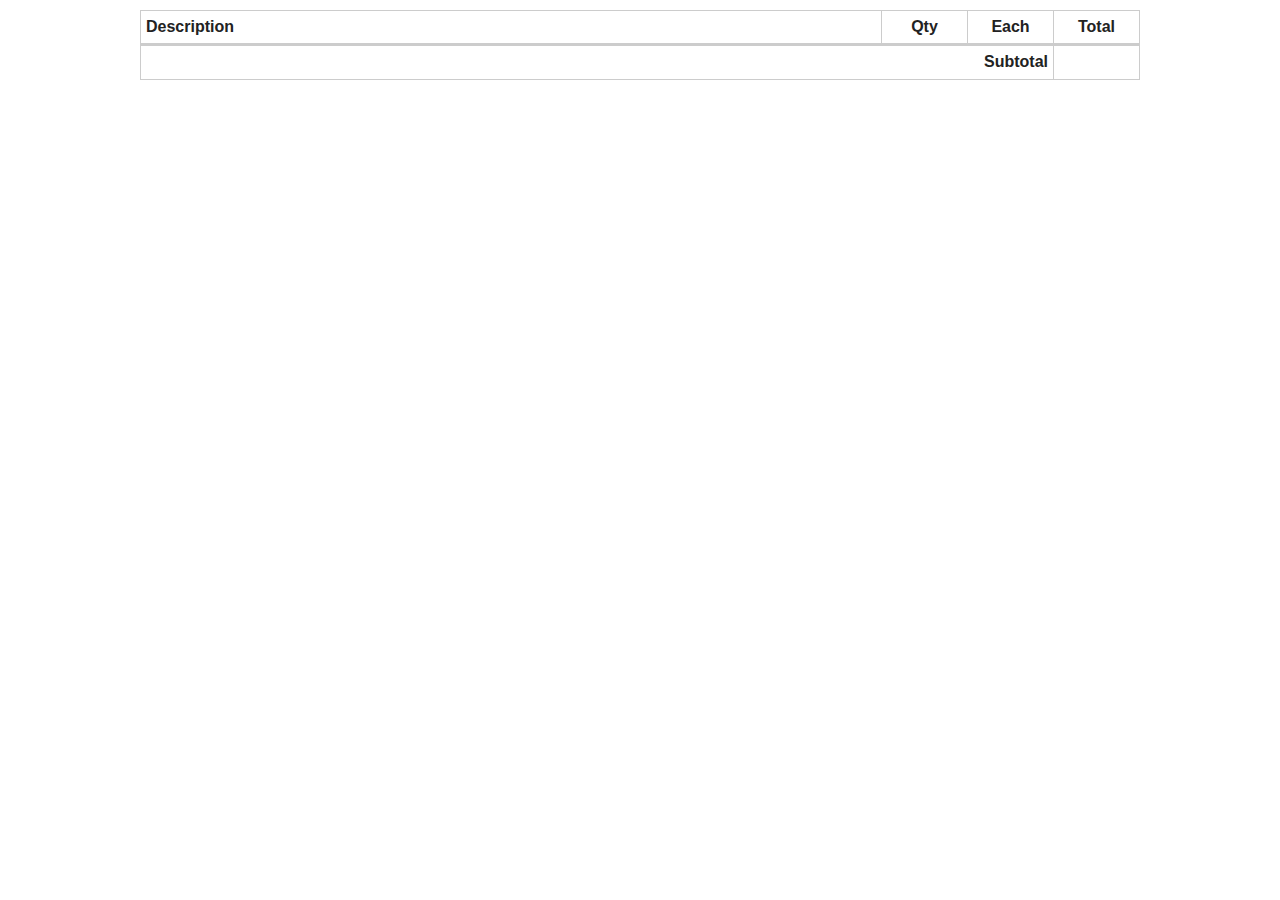
==== src/updating/index.html @ b0add0de "Remove item part finished" ====
<!DOCTYPE html>
<!--[if lt IE 7]>      <html class="no-js lt-ie9 lt-ie8 lt-ie7"> <![endif]-->
<!--[if IE 7]>         <html class="no-js lt-ie9 lt-ie8"> <![endif]-->
<!--[if IE 8]>         <html class="no-js lt-ie9"> <![endif]-->
<!--[if gt IE 8]><!--> <html class="no-js"> <!--<![endif]-->
<head>
	<meta charset="utf-8">
  <meta http-equiv="X-UA-Compatible" content="IE=edge,chrome=1">
  <title></title>
  <meta name="description" content="">
  <meta name="viewport" content="width=device-width">

	<link rel="stylesheet" type="text/css" href="../common.css" />
	<link rel="stylesheet" type="text/css" href="style.css" />
	<script type="text/javascript" src="../../lib/modernizr-2.6.2.min.js"></script>
</head>
<body>

	<div class="container">

		<table id="cart">
			<thead>
				<tr>
					<th class="desc">Description</th>
					<th class="qty">Qty</th>
					<th class="each">Each</th>
					<th class="total">Total</th>
				</tr>
			</thead>
			<tbody>
				<tr id="subtotal">
					<th colspan="3" class="total-label">Subtotal</th>
					<td class="total"></td>
				</tr>
			</tbody>
		</table>

	</div>

	<script type="text/template" id="cart-row-tmpl">
		<tr>
			<td class="desc">
				<div class="item-name"></div>
				<div class="item-number"></div>
				<a href="#" class="remove-item">remove</a>
			</td>
			<td class="qty">
				<input type="text" class="item-qty" />
			</td>
			<td class="each"></td>
			<td class="total"></td>
		</tr>
	</script>

	<script type="text/javascript" src="../../lib/jquery.min.js"></script>
	<script type="text/javascript" src="../../lib/ac-client-api.min.js"></script>
	<script type="text/javascript" src="updating.js"></script>
</body>
</html>
---- src/common.css ----
/*! normalize.css v1.0.1 | MIT License | git.io/normalize */

/* ==========================================================================
   HTML5 display definitions
   ========================================================================== */

/*
 * Corrects `block` display not defined in IE 6/7/8/9 and Firefox 3.
 */

article,
aside,
details,
figcaption,
figure,
footer,
header,
hgroup,
nav,
section,
summary {
    display: block;
}

/*
 * Corrects `inline-block` display not defined in IE 6/7/8/9 and Firefox 3.
 */

audio,
canvas,
video {
    display: inline-block;
    *display: inline;
    *zoom: 1;
}

/*
 * Prevents modern browsers from displaying `audio` without controls.
 * Remove excess height in iOS 5 devices.
 */

audio:not([controls]) {
    display: none;
    height: 0;
}

/*
 * Addresses styling for `hidden` attribute not present in IE 7/8/9, Firefox 3,
 * and Safari 4.
 * Known issue: no IE 6 support.
 */

[hidden] {
    display: none;
}

/* ==========================================================================
   Base
   ========================================================================== */

/*
 * 1. Corrects text resizing oddly in IE 6/7 when body `font-size` is set using
 *    `em` units.
 * 2. Prevents iOS text size adjust after orientation change, without disabling
 *    user zoom.
 */

html {
    font-size: 100%; /* 1 */
    -webkit-text-size-adjust: 100%; /* 2 */
    -ms-text-size-adjust: 100%; /* 2 */
}

/*
 * Addresses `font-family` inconsistency between `textarea` and other form
 * elements.
 */

html,
button,
input,
select,
textarea {
    font-family: sans-serif;
}

/*
 * Addresses margins handled incorrectly in IE 6/7.
 */

body {
    margin: 0;
}

/* ==========================================================================
   Links
   ========================================================================== */

/*
 * Addresses `outline` inconsistency between Chrome and other browsers.
 */

a:focus {
    outline: thin dotted;
}

/*
 * Improves readability when focused and also mouse hovered in all browsers.
 */

a:active,
a:hover {
    outline: 0;
}

/* ==========================================================================
   Typography
   ========================================================================== */

/*
 * Addresses font sizes and margins set differently in IE 6/7.
 * Addresses font sizes within `section` and `article` in Firefox 4+, Safari 5,
 * and Chrome.
 */

h1 {
    font-size: 2em;
    margin: 0.67em 0;
}

h2 {
    font-size: 1.5em;
    margin: 0.83em 0;
}

h3 {
    font-size: 1.17em;
    margin: 1em 0;
}

h4 {
    font-size: 1em;
    margin: 1.33em 0;
}

h5 {
    font-size: 0.83em;
    margin: 1.67em 0;
}

h6 {
    font-size: 0.75em;
    margin: 2.33em 0;
}

/*
 * Addresses styling not present in IE 7/8/9, Safari 5, and Chrome.
 */

abbr[title] {
    border-bottom: 1px dotted;
}

/*
 * Addresses style set to `bolder` in Firefox 3+, Safari 4/5, and Chrome.
 */

b,
strong {
    font-weight: bold;
}

blockquote {
    margin: 1em 40px;
}

/*
 * Addresses styling not present in Safari 5 and Chrome.
 */

dfn {
    font-style: italic;
}

/*
 * Addresses styling not present in IE 6/7/8/9.
 */

mark {
    background: #ff0;
    color: #000;
}

/*
 * Addresses margins set differently in IE 6/7.
 */

p,
pre {
    margin: 1em 0;
}

/*
 * Corrects font family set oddly in IE 6, Safari 4/5, and Chrome.
 */

code,
kbd,
pre,
samp {
    font-family: monospace, serif;
    _font-family: 'courier new', monospace;
    font-size: 1em;
}

/*
 * Improves readability of pre-formatted text in all browsers.
 */

pre {
    white-space: pre;
    white-space: pre-wrap;
    word-wrap: break-word;
}

/*
 * Addresses CSS quotes not supported in IE 6/7.
 */

q {
    quotes: none;
}

/*
 * Addresses `quotes` property not supported in Safari 4.
 */

q:before,
q:after {
    content: '';
    content: none;
}

/*
 * Addresses inconsistent and variable font size in all browsers.
 */

small {
    font-size: 80%;
}

/*
 * Prevents `sub` and `sup` affecting `line-height` in all browsers.
 */

sub,
sup {
    font-size: 75%;
    line-height: 0;
    position: relative;
    vertical-align: baseline;
}

sup {
    top: -0.5em;
}

sub {
    bottom: -0.25em;
}

/* ==========================================================================
   Lists
   ========================================================================== */

/*
 * Addresses margins set differently in IE 6/7.
 */

dl,
menu,
ol,
ul {
    margin: 1em 0;
}

dd {
    margin: 0 0 0 40px;
}

/*
 * Addresses paddings set differently in IE 6/7.
 */

menu,
ol,
ul {
    padding: 0 0 0 40px;
}

/*
 * Corrects list images handled incorrectly in IE 7.
 */

nav ul,
nav ol {
    list-style: none;
    list-style-image: none;
}

/* ==========================================================================
   Embedded content
   ========================================================================== */

/*
 * 1. Removes border when inside `a` element in IE 6/7/8/9 and Firefox 3.
 * 2. Improves image quality when scaled in IE 7.
 */

img {
    border: 0; /* 1 */
    -ms-interpolation-mode: bicubic; /* 2 */
}

/*
 * Corrects overflow displayed oddly in IE 9.
 */

svg:not(:root) {
    overflow: hidden;
}

/* ==========================================================================
   Figures
   ========================================================================== */

/*
 * Addresses margin not present in IE 6/7/8/9, Safari 5, and Opera 11.
 */

figure {
    margin: 0;
}

/* ==========================================================================
   Forms
   ========================================================================== */

/*
 * Corrects margin displayed oddly in IE 6/7.
 */

form {
    margin: 0;
}

/*
 * Define consistent border, margin, and padding.
 */

fieldset {
    border: 1px solid #c0c0c0;
    margin: 0 2px;
    padding: 0.35em 0.625em 0.75em;
}

/*
 * 1. Corrects color not being inherited in IE 6/7/8/9.
 * 2. Corrects text not wrapping in Firefox 3.
 * 3. Corrects alignment displayed oddly in IE 6/7.
 */

legend {
    border: 0; /* 1 */
    padding: 0;
    white-space: normal; /* 2 */
    *margin-left: -7px; /* 3 */
}

/*
 * 1. Corrects font size not being inherited in all browsers.
 * 2. Addresses margins set differently in IE 6/7, Firefox 3+, Safari 5,
 *    and Chrome.
 * 3. Improves appearance and consistency in all browsers.
 */

button,
input,
select,
textarea {
    font-size: 100%; /* 1 */
    margin: 0; /* 2 */
    vertical-align: baseline; /* 3 */
    *vertical-align: middle; /* 3 */
}

/*
 * Addresses Firefox 3+ setting `line-height` on `input` using `!important` in
 * the UA stylesheet.
 */

button,
input {
    line-height: normal;
}

/*
 * 1. Avoid the WebKit bug in Android 4.0.* where (2) destroys native `audio`
 *    and `video` controls.
 * 2. Corrects inability to style clickable `input` types in iOS.
 * 3. Improves usability and consistency of cursor style between image-type
 *    `input` and others.
 * 4. Removes inner spacing in IE 7 without affecting normal text inputs.
 *    Known issue: inner spacing remains in IE 6.
 */

button,
html input[type="button"], /* 1 */
input[type="reset"],
input[type="submit"] {
    -webkit-appearance: button; /* 2 */
    cursor: pointer; /* 3 */
    *overflow: visible;  /* 4 */
}

/*
 * Re-set default cursor for disabled elements.
 */

button[disabled],
input[disabled] {
    cursor: default;
}

/*
 * 1. Addresses box sizing set to content-box in IE 8/9.
 * 2. Removes excess padding in IE 8/9.
 * 3. Removes excess padding in IE 7.
 *    Known issue: excess padding remains in IE 6.
 */

input[type="checkbox"],
input[type="radio"] {
    box-sizing: border-box; /* 1 */
    padding: 0; /* 2 */
    *height: 13px; /* 3 */
    *width: 13px; /* 3 */
}

/*
 * 1. Addresses `appearance` set to `searchfield` in Safari 5 and Chrome.
 * 2. Addresses `box-sizing` set to `border-box` in Safari 5 and Chrome
 *    (include `-moz` to future-proof).
 */

input[type="search"] {
    -webkit-appearance: textfield; /* 1 */
    -moz-box-sizing: content-box;
    -webkit-box-sizing: content-box; /* 2 */
    box-sizing: content-box;
}

/*
 * Removes inner padding and search cancel button in Safari 5 and Chrome
 * on OS X.
 */

input[type="search"]::-webkit-search-cancel-button,
input[type="search"]::-webkit-search-decoration {
    -webkit-appearance: none;
}

/*
 * Removes inner padding and border in Firefox 3+.
 */

button::-moz-focus-inner,
input::-moz-focus-inner {
    border: 0;
    padding: 0;
}

/*
 * 1. Removes default vertical scrollbar in IE 6/7/8/9.
 * 2. Improves readability and alignment in all browsers.
 */

textarea {
    overflow: auto; /* 1 */
    vertical-align: top; /* 2 */
}

/* ==========================================================================
   Tables
   ========================================================================== */

/*
 * Remove most spacing between table cells.
 */

table {
    border-collapse: collapse;
    border-spacing: 0;
}

/*
 * HTML5 Boilerplate
 *
 * What follows is the result of much research on cross-browser styling.
 * Credit left inline and big thanks to Nicolas Gallagher, Jonathan Neal,
 * Kroc Camen, and the H5BP dev community and team.
 */

/* ==========================================================================
   Base styles: opinionated defaults
   ========================================================================== */

html,
button,
input,
select,
textarea {
    color: #222;
}

body {
    font-size: 1em;
    line-height: 1.4;
}

/*
 * Remove text-shadow in selection highlight: h5bp.com/i
 * These selection declarations have to be separate.
 * Customize the background color to match your design.
 */

::-moz-selection {
    background: #b3d4fc;
    text-shadow: none;
}

::selection {
    background: #b3d4fc;
    text-shadow: none;
}

/*
 * A better looking default horizontal rule
 */

hr {
    display: block;
    height: 1px;
    border: 0;
    border-top: 1px solid #ccc;
    margin: 1em 0;
    padding: 0;
}

/*
 * Remove the gap between images and the bottom of their containers: h5bp.com/i/440
 */

img {
    vertical-align: middle;
}

/*
 * Remove default fieldset styles.
 */

fieldset {
    border: 0;
    margin: 0;
    padding: 0;
}

/*
 * Allow only vertical resizing of textareas.
 */

textarea {
    resize: vertical;
}

/* ==========================================================================
   Chrome Frame prompt
   ========================================================================== */

.chromeframe {
    margin: 0.2em 0;
    background: #ccc;
    color: #000;
    padding: 0.2em 0;
}

/* ==========================================================================
   Author's custom styles
   ========================================================================== */

















/* ==========================================================================
   Helper classes
   ========================================================================== */

/*
 * Image replacement
 */

.ir {
    background-color: transparent;
    border: 0;
    overflow: hidden;
    /* IE 6/7 fallback */
    *text-indent: -9999px;
}

.ir:before {
    content: "";
    display: block;
    width: 0;
    height: 100%;
}

/*
 * Hide from both screenreaders and browsers: h5bp.com/u
 */

.hidden {
    display: none !important;
    visibility: hidden;
}

/*
 * Hide only visually, but have it available for screenreaders: h5bp.com/v
 */

.visuallyhidden {
    border: 0;
    clip: rect(0 0 0 0);
    height: 1px;
    margin: -1px;
    overflow: hidden;
    padding: 0;
    position: absolute;
    width: 1px;
}

/*
 * Extends the .visuallyhidden class to allow the element to be focusable
 * when navigated to via the keyboard: h5bp.com/p
 */

.visuallyhidden.focusable:active,
.visuallyhidden.focusable:focus {
    clip: auto;
    height: auto;
    margin: 0;
    overflow: visible;
    position: static;
    width: auto;
}

/*
 * Hide visually and from screenreaders, but maintain layout
 */

.invisible {
    visibility: hidden;
}

/*
 * Clearfix: contain floats
 *
 * For modern browsers
 * 1. The space content is one way to avoid an Opera bug when the
 *    `contenteditable` attribute is included anywhere else in the document.
 *    Otherwise it causes space to appear at the top and bottom of elements
 *    that receive the `clearfix` class.
 * 2. The use of `table` rather than `block` is only necessary if using
 *    `:before` to contain the top-margins of child elements.
 */

.clearfix:before,
.clearfix:after {
    content: " "; /* 1 */
    display: table; /* 2 */
}

.clearfix:after {
    clear: both;
}

/*
 * For IE 6/7 only
 * Include this rule to trigger hasLayout and contain floats.
 */

.clearfix {
    *zoom: 1;
}

/* ==========================================================================
   EXAMPLE Media Queries for Responsive Design.
   Theses examples override the primary ('mobile first') styles.
   Modify as content requires.
   ========================================================================== */

@media only screen and (min-width: 35em) {
    /* Style adjustments for viewports that meet the condition */
}

@media only screen and (-webkit-min-device-pixel-ratio: 1.5),
       only screen and (min-resolution: 144dpi) {
    /* Style adjustments for high resolution devices */
}

/* ==========================================================================
   Print styles.
   Inlined to avoid required HTTP connection: h5bp.com/r
   ========================================================================== */

@media print {
    * {
        background: transparent !important;
        color: #000 !important; /* Black prints faster: h5bp.com/s */
        box-shadow: none !important;
        text-shadow: none !important;
    }

    a,
    a:visited {
        text-decoration: underline;
    }

    a[href]:after {
        content: " (" attr(href) ")";
    }

    abbr[title]:after {
        content: " (" attr(title) ")";
    }

    /*
     * Don't show links for images, or javascript/internal links
     */

    .ir a:after,
    a[href^="javascript:"]:after,
    a[href^="#"]:after {
        content: "";
    }

    pre,
    blockquote {
        border: 1px solid #999;
        page-break-inside: avoid;
    }

    thead {
        display: table-header-group; /* h5bp.com/t */
    }

    tr,
    img {
        page-break-inside: avoid;
    }

    img {
        max-width: 100% !important;
    }

    @page {
        margin: 0.5cm;
    }

    p,
    h2,
    h3 {
        orphans: 3;
        widows: 3;
    }

    h2,
    h3 {
        page-break-after: avoid;
    }
}

/* ==========================================================================
   AC Client API samples common styles
   ========================================================================== */

.container {
    width: 1000px;
    margin: 0 auto;
}
---- src/updating/style.css ----
#cart {
	margin: 10px auto;
	border: 1px solid #CCC;
	border-collapse: collapse;
	border-spacing: 0;
	width: 100%;
}

#cart th, #cart td {
	padding: 5px;
	border: 1px solid #CCC;
}

#cart thead th {
	border-bottom-width: 3px;
}

.desc {
	text-align: left;
}

.qty {
	width: 75px;
}

td.qty {
	text-align: center;
}

.each, .total {
	width: 75px;
}

td.each, td.total {
	text-align: right;
}

.total-label {
	text-align: right;
}

#subtotal th, #subtotal td {
	border-top-width: 3px;
}

.item-qty {
	width: 50px;
	text-align: right;
}

.item-name {
	font-size: 17px;
}

.item-number {
	font-size: 11px;
}
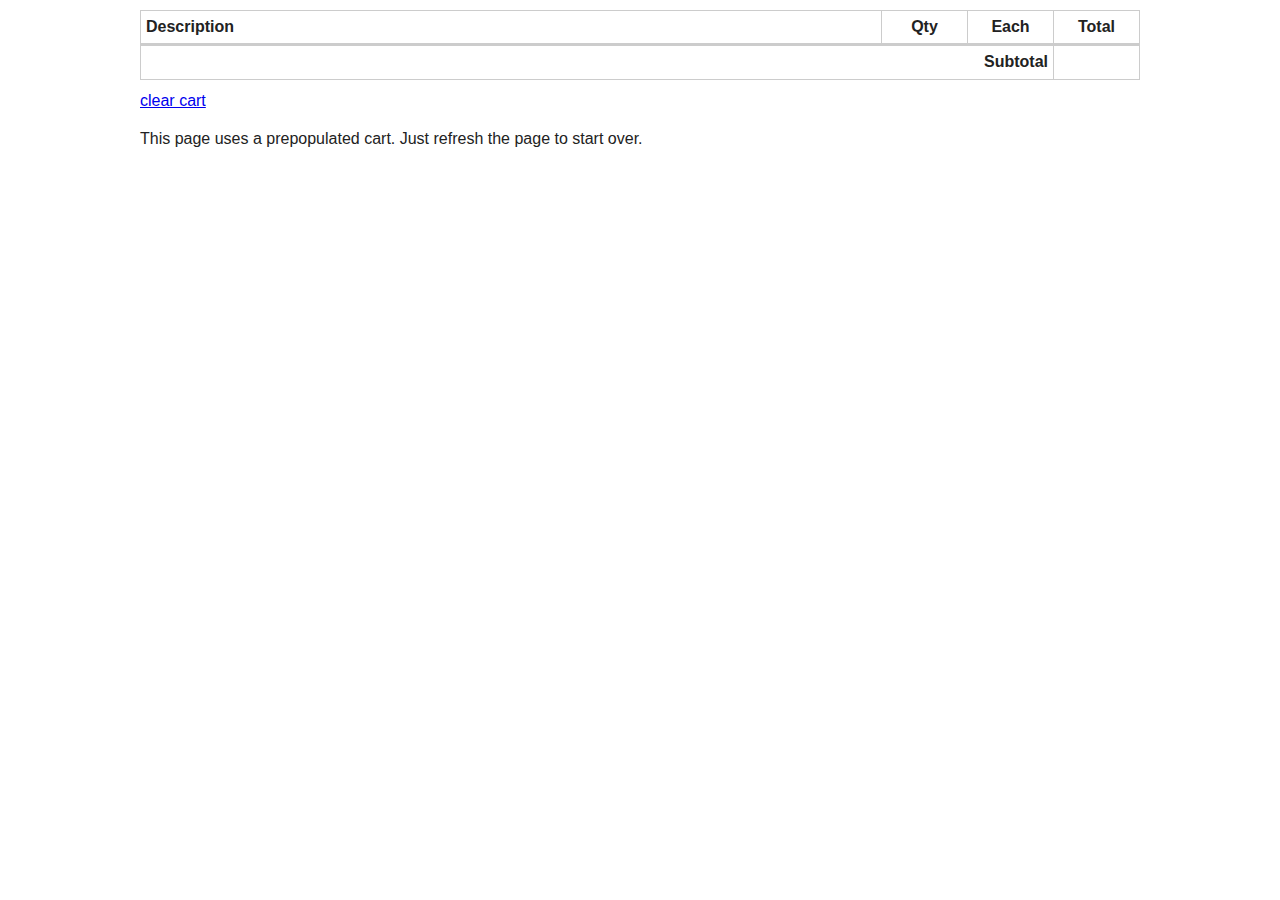
==== commit 1684b5bf: "Merge pull request #2 from crallen/master" ====
--- a/src/updating/index.html
+++ b/src/updating/index.html
@@ -35,6 +35,10 @@
 			</tbody>
 		</table>
 
+		<a href="#" id="clear-cart">clear cart</a>
+
+		<p>This page uses a prepopulated cart. Just refresh the page to start over.</p>
+
 	</div>
 
 	<script type="text/template" id="cart-row-tmpl">
